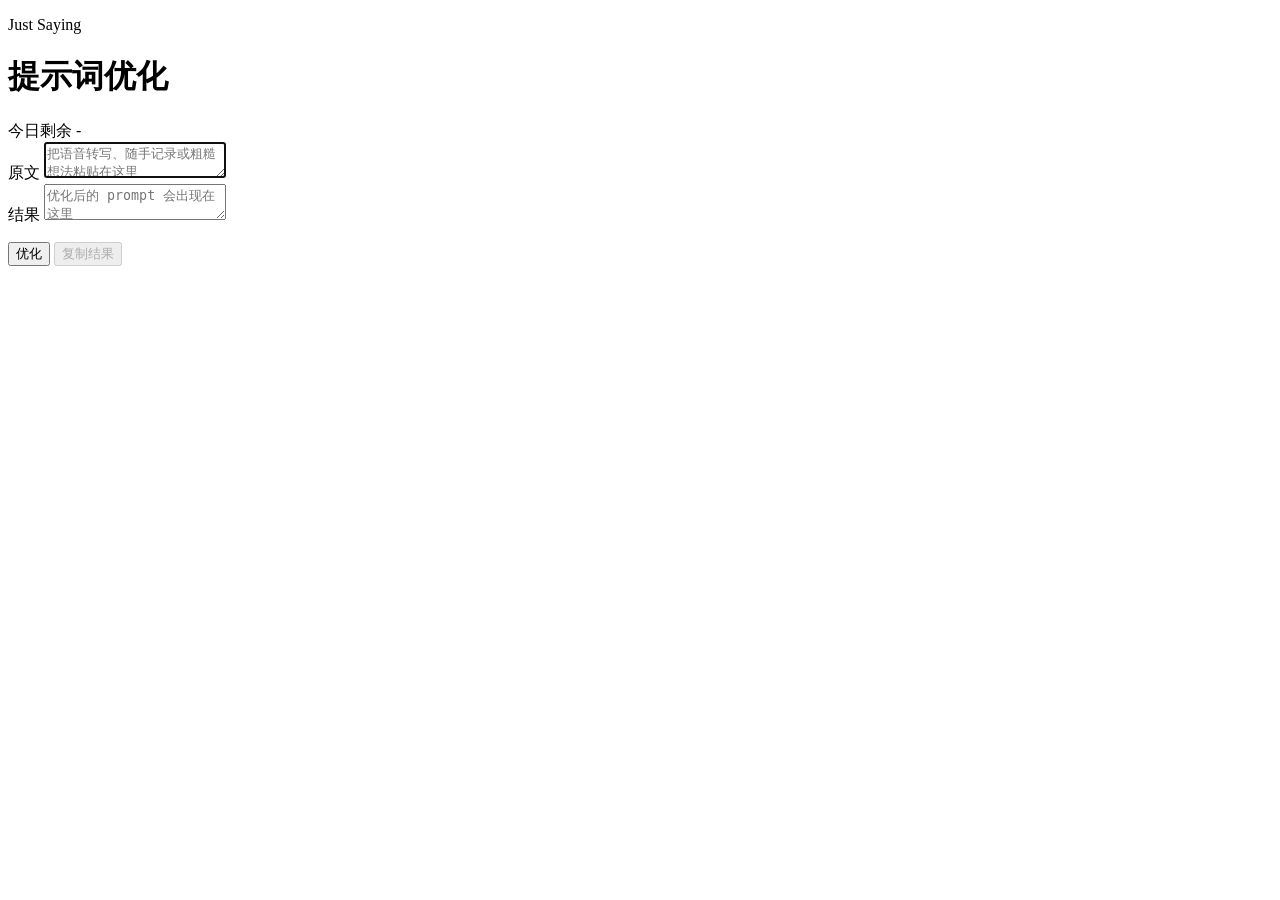
==== web/index.html @ fef20b10 "Add web prompt cleaner MVP" ====
<!doctype html>
<html lang="zh-CN">
  <head>
    <meta charset="utf-8" />
    <meta name="viewport" content="width=device-width, initial-scale=1, viewport-fit=cover" />
    <meta name="robots" content="noindex,nofollow" />
    <meta name="theme-color" content="#f7f5ef" />
    <title>Just Saying</title>
    <link rel="manifest" href="__BASE_PATH__/manifest.webmanifest" />
    <link rel="stylesheet" href="__BASE_PATH__/static/styles.css" />
  </head>
  <body>
    <main class="app-shell">
      <header class="topbar">
        <div>
          <p class="eyebrow">Just Saying</p>
          <h1>提示词优化</h1>
        </div>
        <div class="quota" id="quota">今日剩余 -</div>
      </header>

      <section class="pass-panel" id="passPanel" hidden>
        <label for="passInput">访问口令</label>
        <div class="pass-row">
          <input id="passInput" type="password" autocomplete="off" placeholder="输入朋友口令" />
          <button id="savePassButton" type="button">保存</button>
        </div>
      </section>

      <section class="editor">
        <label for="sourceText">原文</label>
        <textarea
          id="sourceText"
          autofocus
          maxlength="3000"
          placeholder="把语音转写、随手记录或粗糙想法粘贴在这里"
        ></textarea>
      </section>

      <section class="editor result-editor">
        <label for="resultText">结果</label>
        <textarea id="resultText" readonly placeholder="优化后的 prompt 会出现在这里"></textarea>
      </section>

      <p class="status" id="status" role="status" aria-live="polite"></p>
    </main>

    <footer class="action-bar">
      <button id="optimizeButton" class="primary" type="button">优化</button>
      <button id="copyButton" type="button" disabled>复制结果</button>
    </footer>

    <script>
      window.JUSTSAYING_BASE_PATH = "__BASE_PATH__";
    </script>
    <script src="__BASE_PATH__/static/app.js"></script>
  </body>
</html>
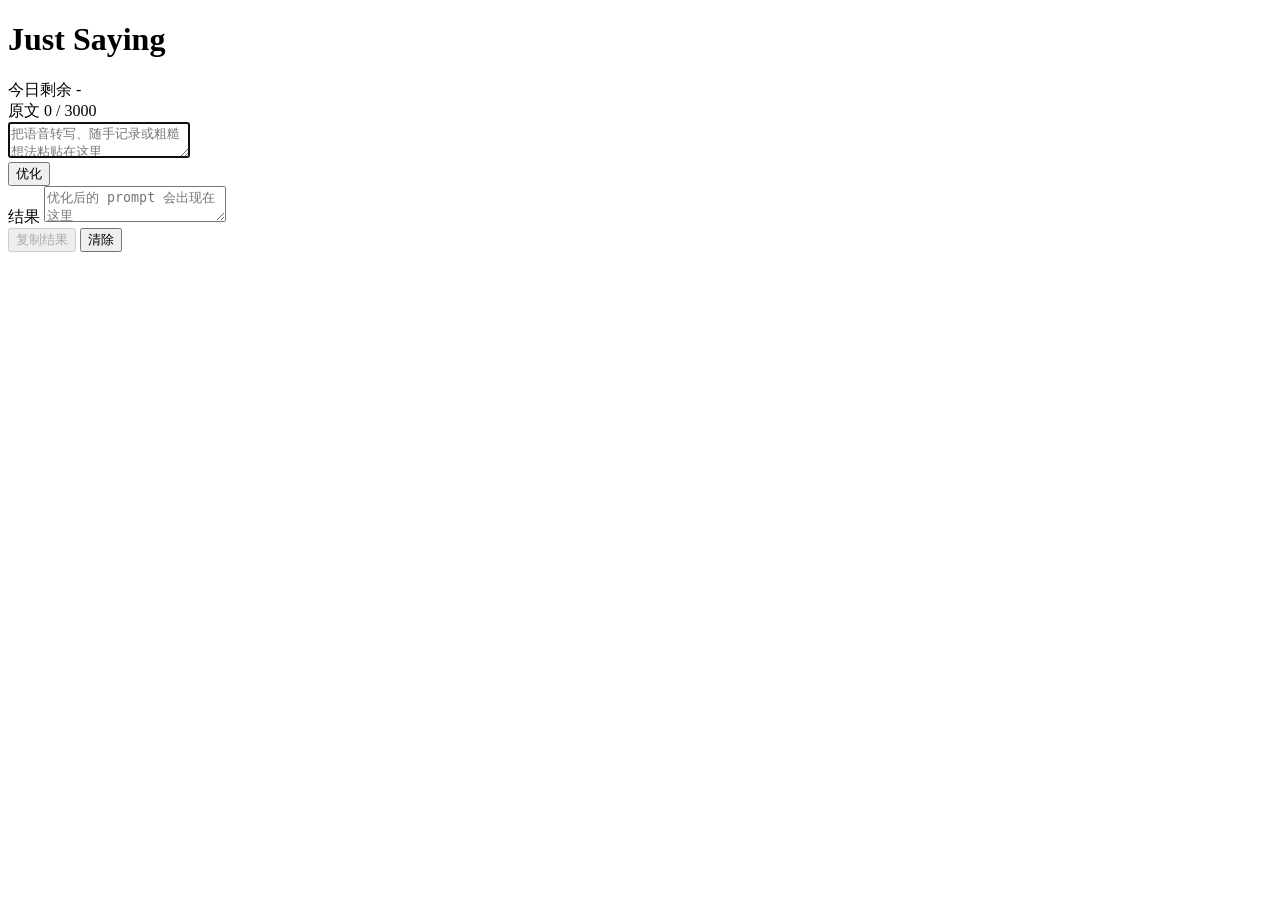
==== commit ceac74ea: "Stabilize macOS app packaging and web UX" ====
--- a/web/index.html
+++ b/web/index.html
@@ -4,7 +4,7 @@
     <meta charset="utf-8" />
     <meta name="viewport" content="width=device-width, initial-scale=1, viewport-fit=cover" />
     <meta name="robots" content="noindex,nofollow" />
-    <meta name="theme-color" content="#f7f5ef" />
+    <meta name="theme-color" content="#080a0d" />
     <title>Just Saying</title>
     <link rel="manifest" href="__BASE_PATH__/manifest.webmanifest" />
     <link rel="stylesheet" href="__BASE_PATH__/static/styles.css" />
@@ -13,8 +13,7 @@
     <main class="app-shell">
       <header class="topbar">
         <div>
-          <p class="eyebrow">Just Saying</p>
-          <h1>提示词优化</h1>
+          <h1>Just Saying</h1>
         </div>
         <div class="quota" id="quota">今日剩余 -</div>
       </header>
@@ -28,7 +27,10 @@
       </section>
 
       <section class="editor">
-        <label for="sourceText">原文</label>
+        <div class="field-meta">
+          <label for="sourceText">原文</label>
+          <span id="charCount">0 / 3000</span>
+        </div>
         <textarea
           id="sourceText"
           autofocus
@@ -37,18 +39,22 @@
         ></textarea>
       </section>
 
+      <div class="primary-actions">
+        <button id="optimizeButton" class="primary" type="button">优化</button>
+      </div>
+
       <section class="editor result-editor">
         <label for="resultText">结果</label>
         <textarea id="resultText" readonly placeholder="优化后的 prompt 会出现在这里"></textarea>
       </section>
 
+      <div class="secondary-actions">
+        <button id="copyButton" type="button" disabled>复制结果</button>
+        <button id="clearButton" type="button">清除</button>
+      </div>
+
       <p class="status" id="status" role="status" aria-live="polite"></p>
     </main>
-
-    <footer class="action-bar">
-      <button id="optimizeButton" class="primary" type="button">优化</button>
-      <button id="copyButton" type="button" disabled>复制结果</button>
-    </footer>
 
     <script>
       window.JUSTSAYING_BASE_PATH = "__BASE_PATH__";
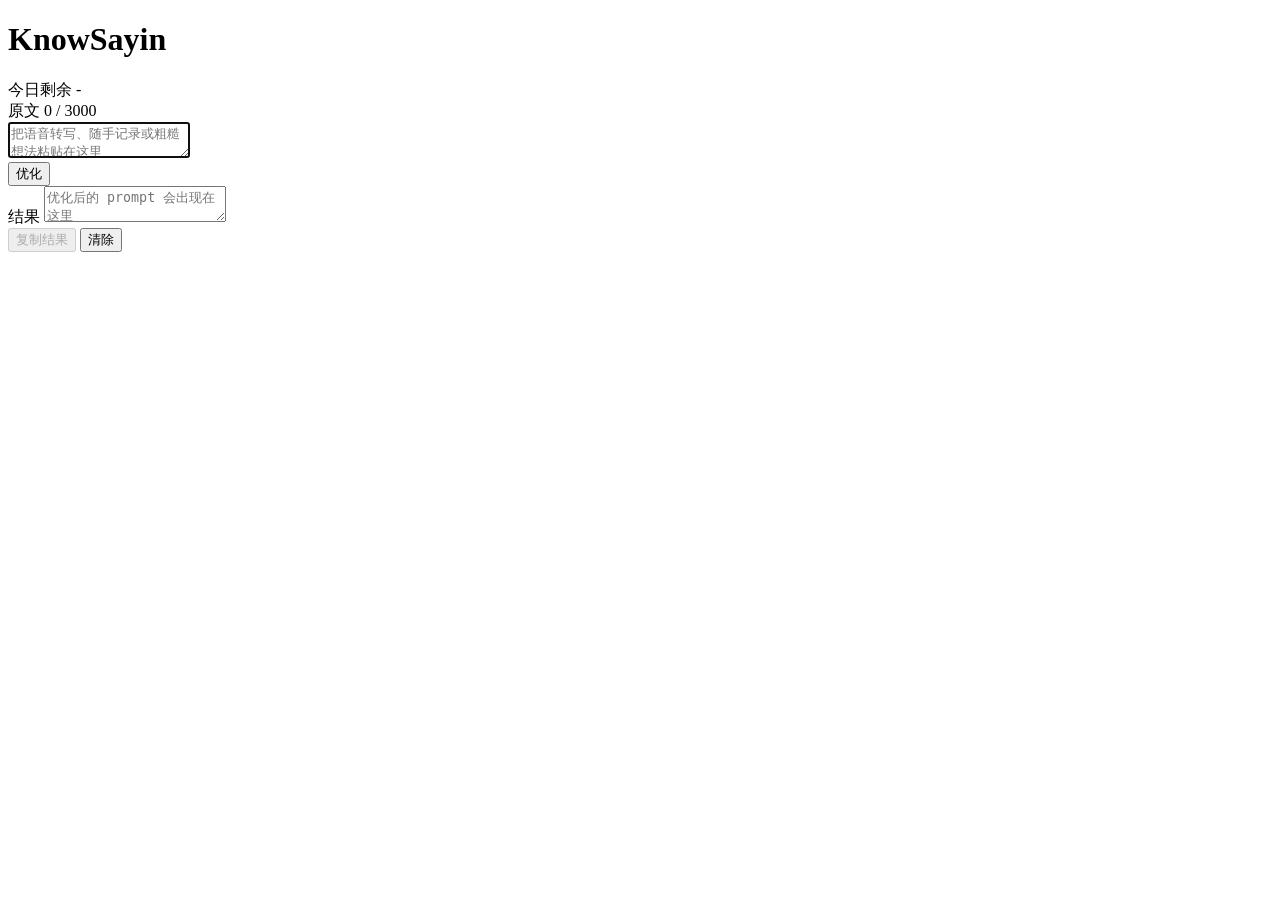
==== commit 8138698a: "Add KnowSayin cloud relay" ====
--- a/web/index.html
+++ b/web/index.html
@@ -5,7 +5,7 @@
     <meta name="viewport" content="width=device-width, initial-scale=1, viewport-fit=cover" />
     <meta name="robots" content="noindex,nofollow" />
     <meta name="theme-color" content="#080a0d" />
-    <title>Just Saying</title>
+    <title>KnowSayin</title>
     <link rel="manifest" href="__BASE_PATH__/manifest.webmanifest" />
     <link rel="stylesheet" href="__BASE_PATH__/static/styles.css" />
   </head>
@@ -13,7 +13,7 @@
     <main class="app-shell">
       <header class="topbar">
         <div>
-          <h1>Just Saying</h1>
+          <h1>KnowSayin</h1>
         </div>
         <div class="quota" id="quota">今日剩余 -</div>
       </header>
@@ -57,7 +57,7 @@
     </main>
 
     <script>
-      window.JUSTSAYING_BASE_PATH = "__BASE_PATH__";
+      window.KNOWSAYIN_BASE_PATH = "__BASE_PATH__";
     </script>
     <script src="__BASE_PATH__/static/app.js"></script>
   </body>
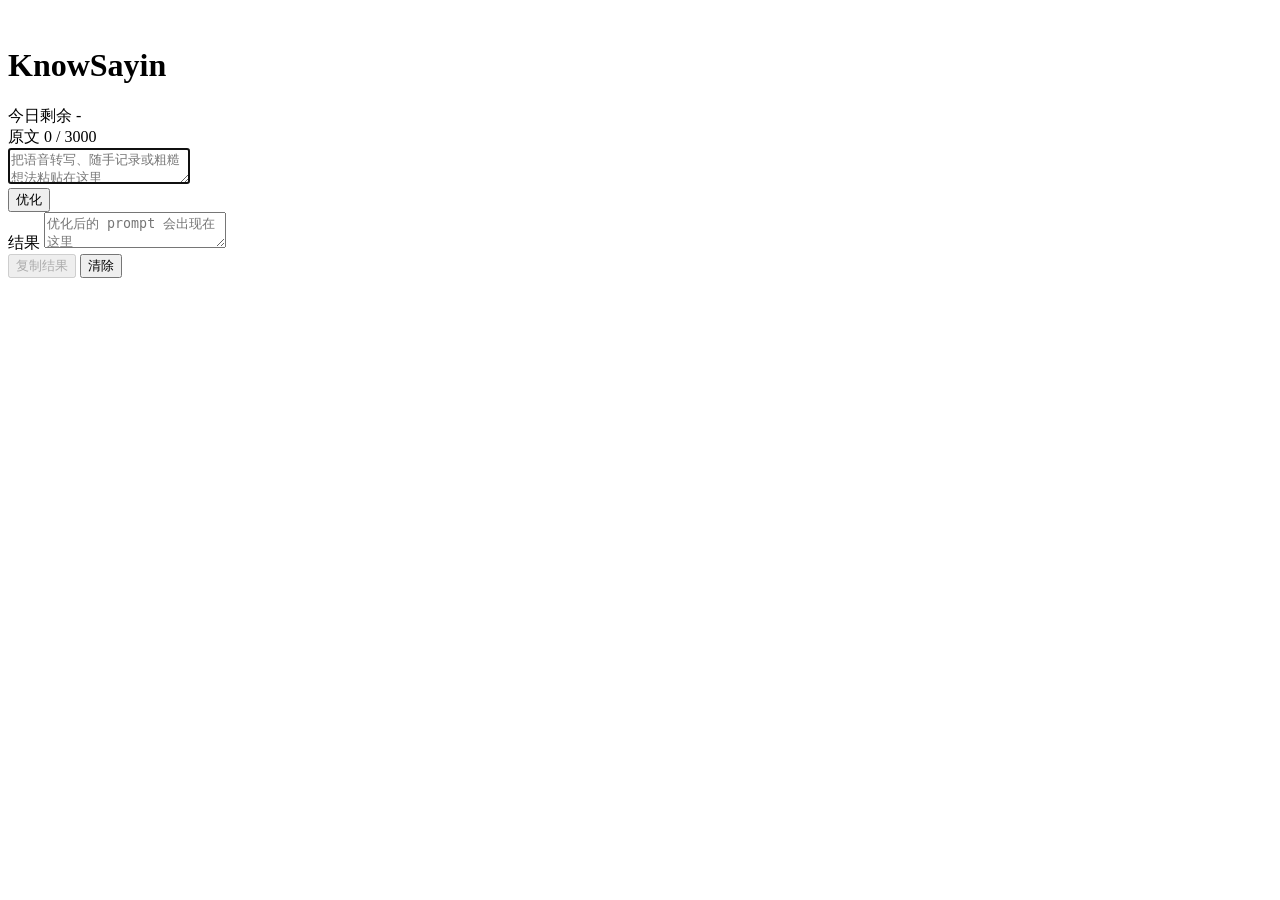
==== commit 94c0618b: "Add macOS share and download release flow" ====
--- a/web/index.html
+++ b/web/index.html
@@ -6,13 +6,17 @@
     <meta name="robots" content="noindex,nofollow" />
     <meta name="theme-color" content="#080a0d" />
     <title>KnowSayin</title>
+    <link rel="icon" href="__BASE_PATH__/static/icon.svg" type="image/svg+xml" />
+    <link rel="icon" href="__BASE_PATH__/static/favicon-32.png" sizes="32x32" />
+    <link rel="apple-touch-icon" href="__BASE_PATH__/static/apple-touch-icon.png" />
     <link rel="manifest" href="__BASE_PATH__/manifest.webmanifest" />
     <link rel="stylesheet" href="__BASE_PATH__/static/styles.css" />
   </head>
   <body>
     <main class="app-shell">
       <header class="topbar">
-        <div>
+        <div class="web-brand">
+          <img class="brand-icon" src="__BASE_PATH__/static/icon.svg" alt="" />
           <h1>KnowSayin</h1>
         </div>
         <div class="quota" id="quota">今日剩余 -</div>
